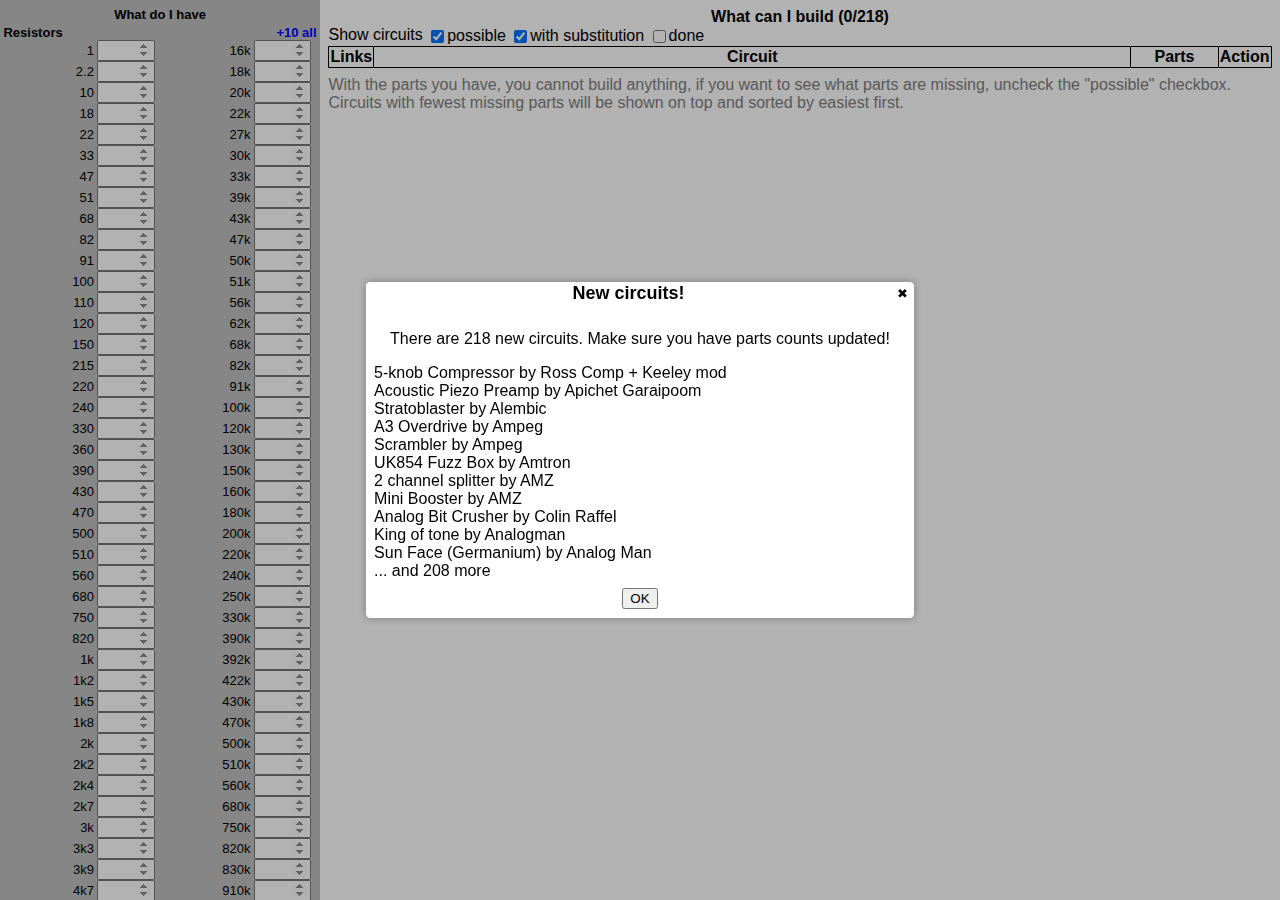
==== index.html @ 4f117bbd "Added 11 new circuits" ====
<!DOCTYPE html>
<html>
  <head>
    <title>What can I build</title>
    <meta http-equiv="Content-Type" content="text/html; charset=utf-8" />
    <meta name="viewport" content="width=device-width" />
    <meta http-equiv="Cache-Control" content="no-cache, no-store, must-revalidate">
    <meta http-equiv="Pragma" content="no-cache">
    <meta http-equiv="Expires" content="0">

    <link rel="shortcut icon" href="image/icon.png" type="image/png" />

    <link rel="stylesheet" href="css/index.css?version=175" type="text/css" />
    <link rel="stylesheet" href="css/sidebar.css?version=175" type="text/css" />
    <link rel="stylesheet" href="css/table.css?version=175" type="text/css" />
    <link rel="stylesheet" href="css/mobile.css?version=175" type="text/css" />

    <script type="text/javascript" src="depend/canvas/canvas.src.js?version=175"></script>

    <script type="text/javascript" src="circuit/circuits.js?version=175"></script>

    <script type="text/javascript" src="js/global.js?version=175"></script>
    <script type="text/javascript" src="js/engineering.js?version=175"></script>
    <script type="text/javascript" src="js/check_new_circuits.js?version=175"></script>
    <script type="text/javascript" src="js/index.js?version=175"></script>
    <script type="text/javascript" src="js/render.js?version=175"></script>
    <script type="text/javascript" src="js/filter.js?version=175"></script>

  </head>
  <body>
    <nav id="sidebar">

        <h1>What do I have</h1>

        <h2>Resistors <span id="plus_10_resistor" title="Increase all resistors by 10, i.e. you don't care about resistors">+10 all</span></h2>
        <section id="type_resistor"></section>

        <h2>Pots</h2>
        <section id="type_pot"></section>

        <h2>Pots (trimmer)</h2>
        <section id="type_pot_trimmer"></section>

        <h2>LDR</h2>
        <section id="type_ldr"></section>

        <h2>Capacitors <span id="plus_10_capacitor" title="Increase all capacitors by 10, i.e. you don't care about capacitors">+10 all</span></h2>
        <section id="type_capacitor"></section>

        <h2>Inductors</h2>
        <section id="type_inductor"></section>

        <h2>Diodes</h2>
        <section id="type_diode"></section>

        <h2>Transistors</h2>
        <section id="type_transistor"></section>

        <h2>Supply</h2>
        <section id="type_supply"></section>

        <h2>Connectors</h2>
        <section id="type_connector"></section>

        <h2>Switch</h2>
        <section id="type_switch"></section>

        <h2>Chips</h2>
        <section id="type_chip"></section>

        <h2>Tube</h2>
        <section id="type_tube"></section>

        <h2>Other</h2>
        <section id="type_other"></section>

        <div class="bottom">
            <a href="https://github.com/dvhx/what-can-i-build">Source</a>
        </div>

    </nav>

    <main>

        <header>
            <h1>What can I build <span id="total_count"></span></h1>
        </header>

        <div>
            Show circuits
            <label title="You have all parts (uncheck to see what you need to buy)">
                <input id="filter_show_possible" type="checkbox" checked><span>possible</span>
            </label>
            <label title="Show circuits where you don't have exact part, but you have alternative parts that circuit allows as substitutions">
                <input id="filter_show_subs" type="checkbox" checked><span>with substitution</span>
            </label>
            <label title="Only show circuits you've already built in the table (regardless of their posibility)">
                <input id="filter_show_done" type="checkbox"><span>done</span>
            </label>
        </div>

        <table class="border">
            <thead>
                <tr>
                    <th class="sticky">Links</th>
                    <th class="sticky" style="width: 100%">Circuit</th>
                    <th class="sticky" style="min-width: 10ex;">Parts</th>
                    <th class="sticky">Action</th>
                </tr>
            </thead>
            <tbody id="table_ok">
            </tbody>
        </table>

        <div id="nothing" style="margin-top: 1ex; display: none; color: gray;">
        With the parts you have,
        you cannot build anything, if you want to see what parts are missing,
        uncheck the "possible" checkbox. Circuits with fewest missing parts will be
        shown on top and sorted by easiest first.</div>

    </main>

  </body>
</html>
---- css/index.css ----
/* style for index.html */

body {
    margin: 0;
    display: flex;
    width: 100vw;
    height: 100vh;
    box-sizing: border-box;
    font-family: sans-serif;
    font-size: medium;
}

main {
    box-sizing: border-box;
    padding: 1ex;
    flex: 1;
    overflow-y: scroll;
    max-height: 100vh;
}

main h1 {
    text-align: center;
    margin: 0;
    padding: 0;
    font-size: medium;
}

label {
    user-select: none;
}
main label {
    cursor: pointer;
}
main label input[type=checkbox], label span {
    vertical-align: middle;
}
---- css/sidebar.css ----
/* gray sidebar */

#sidebar {
    height: 100%;
    overflow-y: scroll;
    box-sizing: border-box;
    background-color: silver;
    display: flex;
    flex-direction: column;
    z-index: 10;
    padding: 0.5ex;
    _box-shadow: 0 0 1ex;
    font-size: small;
    user-select: none;
    width: 320px;
}

#sidebar h1 {
    text-align: center;
}
#sidebar h1, h2 {
    margin: 0;
    padding: 0;
    padding-top: 0.5ex;
    font-size: small;
}
#sidebar label {
    outline: 1px solid red;
}
#sidebar input[type=number] {
    max-width: 7ex;
}
#sidebar section {
    column-count: 2;
    column-gap: 0;
}

#sidebar section label {
    outline: 0px solid red;
    display: flex;
    max-width: 4cm;
    align-items: center;
}
#sidebar section label > span {
    flex: 1;
    text-align: right;
    padding-right: 0.5ex;
}

#sidebar .bottom {
    display: flex;
    align-items: flex-end;
    justify-content: center;
    gap: 1ex;
}

/* make number input arrows always visible */
input[type=number]::-webkit-inner-spin-button,
input[type=number]::-webkit-outer-spin-button {
    opacity: 1;
}

#plus_10_resistor, #plus_10_capacitor {
    float: right;
    color: blue;
    cursor: pointer;
}
---- css/table.css ----
/* table styling */

table {
    width: 100%;
}
table, tr, td {
    border-collapse: collapse;
    margin: 0;
    padding: 0;
}
td {
    vertical-align: top;
}
table.border, table.border tr, table.border th, table.border td {
    border: 1px solid black;
    border-collapse: collapse;
}
table td {
    padding: 0.3ex;
}
table td.full {
    width: 100%;
}
table .error {
    color: red;
}
table .warning {
    color: green;
}
table td.nowrap {
    white-space: nowrap;
}
table tr:hover {
    background-color: #ccddee;
}
td a.link {
    width: 16px;
    height: 16px;
    background-color: red;
    display: inline-block;
    background-repeat: no-repeat;
    background-size: 100% 100%;
}
---- css/mobile.css ----
/* tweaks for mobile phones */

@media only screen and (max-width: 700px) {
    body {
        display: flex;
        flex-direction: column;
    }
    #sidebar {
        width: 100vw !important;
        max-height: 50vh;
    }
    main {
        font-size: x-small;
        margin: 0;
        padding: 0;
    }
}
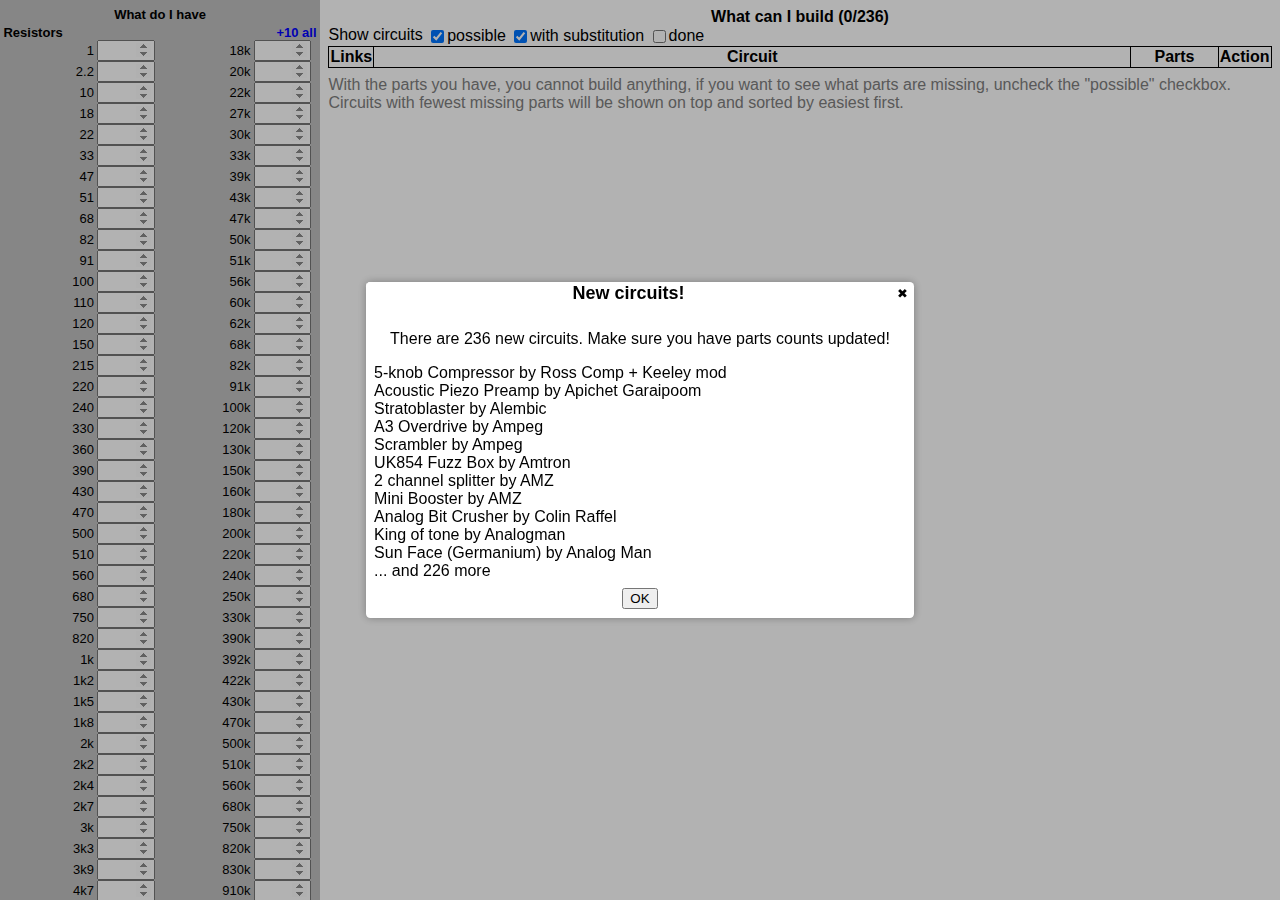
==== commit 9709b9c0: "Added 18 new circuits" ====
--- a/index.html
+++ b/index.html
@@ -10,21 +10,21 @@
 
     <link rel="shortcut icon" href="image/icon.png" type="image/png" />
 
-    <link rel="stylesheet" href="css/index.css?version=175" type="text/css" />
-    <link rel="stylesheet" href="css/sidebar.css?version=175" type="text/css" />
-    <link rel="stylesheet" href="css/table.css?version=175" type="text/css" />
-    <link rel="stylesheet" href="css/mobile.css?version=175" type="text/css" />
+    <link rel="stylesheet" href="css/index.css?version=176" type="text/css" />
+    <link rel="stylesheet" href="css/sidebar.css?version=176" type="text/css" />
+    <link rel="stylesheet" href="css/table.css?version=176" type="text/css" />
+    <link rel="stylesheet" href="css/mobile.css?version=176" type="text/css" />
 
-    <script type="text/javascript" src="depend/canvas/canvas.src.js?version=175"></script>
+    <script type="text/javascript" src="depend/canvas/canvas.src.js?version=176"></script>
 
-    <script type="text/javascript" src="circuit/circuits.js?version=175"></script>
+    <script type="text/javascript" src="circuit/circuits.js?version=176"></script>
 
-    <script type="text/javascript" src="js/global.js?version=175"></script>
-    <script type="text/javascript" src="js/engineering.js?version=175"></script>
-    <script type="text/javascript" src="js/check_new_circuits.js?version=175"></script>
-    <script type="text/javascript" src="js/index.js?version=175"></script>
-    <script type="text/javascript" src="js/render.js?version=175"></script>
-    <script type="text/javascript" src="js/filter.js?version=175"></script>
+    <script type="text/javascript" src="js/global.js?version=176"></script>
+    <script type="text/javascript" src="js/engineering.js?version=176"></script>
+    <script type="text/javascript" src="js/check_new_circuits.js?version=176"></script>
+    <script type="text/javascript" src="js/index.js?version=176"></script>
+    <script type="text/javascript" src="js/render.js?version=176"></script>
+    <script type="text/javascript" src="js/filter.js?version=176"></script>
 
   </head>
   <body>
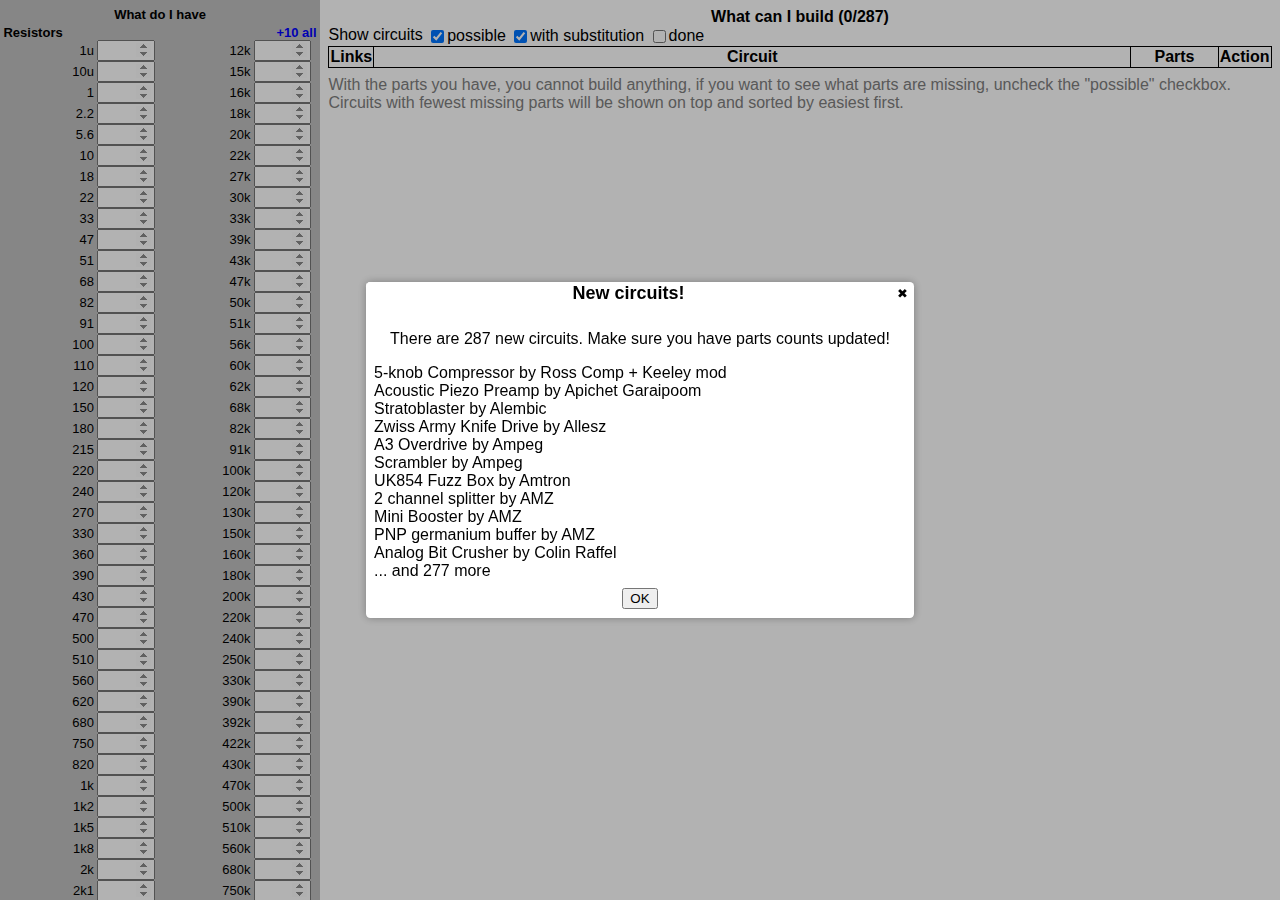
==== commit 952a77a1: "Added 51 new circuits" ====
--- a/index.html
+++ b/index.html
@@ -10,21 +10,21 @@
 
     <link rel="shortcut icon" href="image/icon.png" type="image/png" />
 
-    <link rel="stylesheet" href="css/index.css?version=176" type="text/css" />
-    <link rel="stylesheet" href="css/sidebar.css?version=176" type="text/css" />
-    <link rel="stylesheet" href="css/table.css?version=176" type="text/css" />
-    <link rel="stylesheet" href="css/mobile.css?version=176" type="text/css" />
+    <link rel="stylesheet" href="css/index.css?version=182" type="text/css" />
+    <link rel="stylesheet" href="css/sidebar.css?version=182" type="text/css" />
+    <link rel="stylesheet" href="css/table.css?version=182" type="text/css" />
+    <link rel="stylesheet" href="css/mobile.css?version=182" type="text/css" />
 
-    <script type="text/javascript" src="depend/canvas/canvas.src.js?version=176"></script>
+    <script type="text/javascript" src="depend/canvas/canvas.src.js?version=182"></script>
 
-    <script type="text/javascript" src="circuit/circuits.js?version=176"></script>
+    <script type="text/javascript" src="circuit/circuits.js?version=182"></script>
 
-    <script type="text/javascript" src="js/global.js?version=176"></script>
-    <script type="text/javascript" src="js/engineering.js?version=176"></script>
-    <script type="text/javascript" src="js/check_new_circuits.js?version=176"></script>
-    <script type="text/javascript" src="js/index.js?version=176"></script>
-    <script type="text/javascript" src="js/render.js?version=176"></script>
-    <script type="text/javascript" src="js/filter.js?version=176"></script>
+    <script type="text/javascript" src="js/global.js?version=182"></script>
+    <script type="text/javascript" src="js/engineering.js?version=182"></script>
+    <script type="text/javascript" src="js/check_new_circuits.js?version=182"></script>
+    <script type="text/javascript" src="js/index.js?version=182"></script>
+    <script type="text/javascript" src="js/render.js?version=182"></script>
+    <script type="text/javascript" src="js/filter.js?version=182"></script>
 
   </head>
   <body>
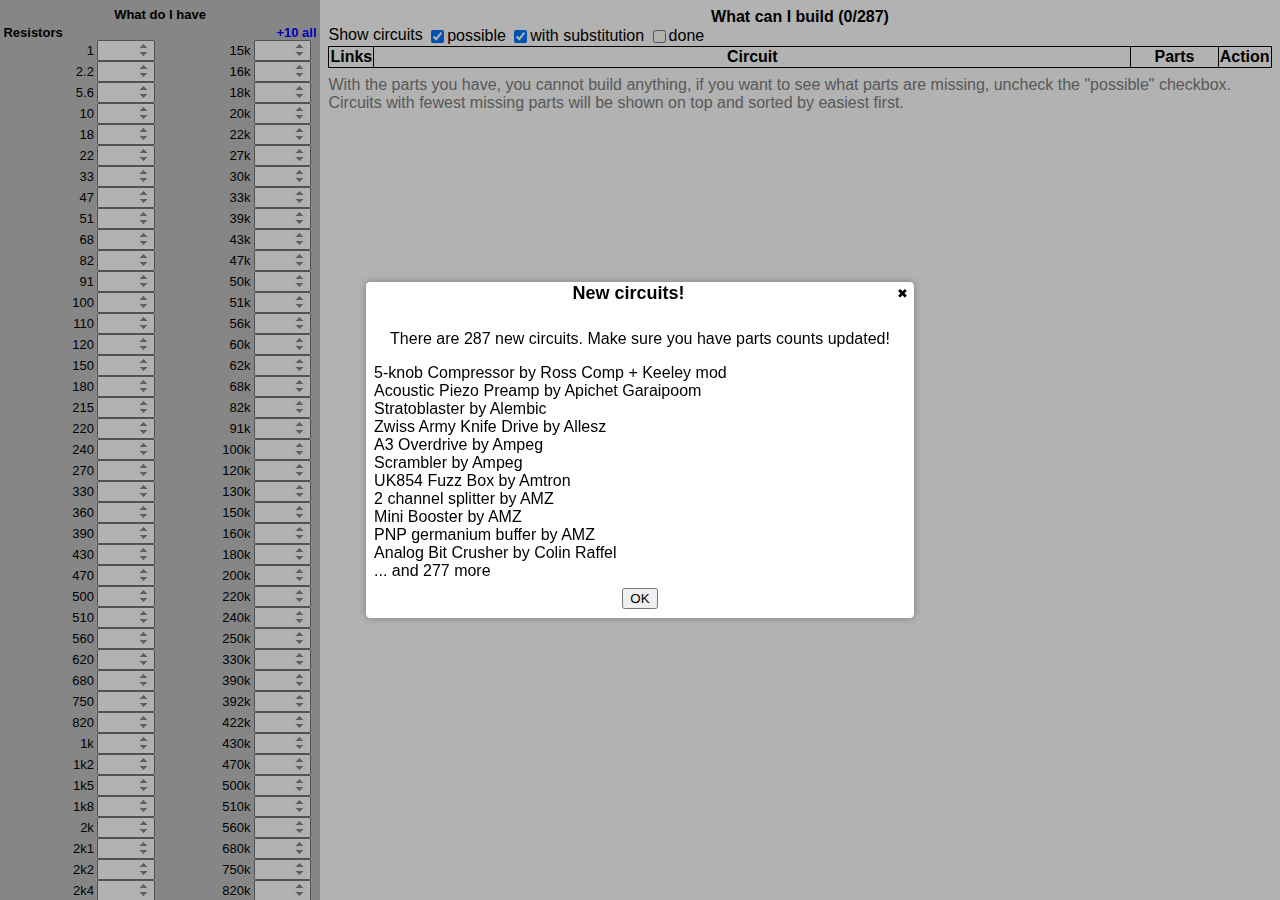
==== commit d29e6d86: "Fixed 2 capacitors" ====
--- a/index.html
+++ b/index.html
@@ -10,21 +10,21 @@
 
     <link rel="shortcut icon" href="image/icon.png" type="image/png" />
 
-    <link rel="stylesheet" href="css/index.css?version=182" type="text/css" />
-    <link rel="stylesheet" href="css/sidebar.css?version=182" type="text/css" />
-    <link rel="stylesheet" href="css/table.css?version=182" type="text/css" />
-    <link rel="stylesheet" href="css/mobile.css?version=182" type="text/css" />
+    <link rel="stylesheet" href="css/index.css?version=183" type="text/css" />
+    <link rel="stylesheet" href="css/sidebar.css?version=183" type="text/css" />
+    <link rel="stylesheet" href="css/table.css?version=183" type="text/css" />
+    <link rel="stylesheet" href="css/mobile.css?version=183" type="text/css" />
 
-    <script type="text/javascript" src="depend/canvas/canvas.src.js?version=182"></script>
+    <script type="text/javascript" src="depend/canvas/canvas.src.js?version=183"></script>
 
-    <script type="text/javascript" src="circuit/circuits.js?version=182"></script>
+    <script type="text/javascript" src="circuit/circuits.js?version=183"></script>
 
-    <script type="text/javascript" src="js/global.js?version=182"></script>
-    <script type="text/javascript" src="js/engineering.js?version=182"></script>
-    <script type="text/javascript" src="js/check_new_circuits.js?version=182"></script>
-    <script type="text/javascript" src="js/index.js?version=182"></script>
-    <script type="text/javascript" src="js/render.js?version=182"></script>
-    <script type="text/javascript" src="js/filter.js?version=182"></script>
+    <script type="text/javascript" src="js/global.js?version=183"></script>
+    <script type="text/javascript" src="js/engineering.js?version=183"></script>
+    <script type="text/javascript" src="js/check_new_circuits.js?version=183"></script>
+    <script type="text/javascript" src="js/index.js?version=183"></script>
+    <script type="text/javascript" src="js/render.js?version=183"></script>
+    <script type="text/javascript" src="js/filter.js?version=183"></script>
 
   </head>
   <body>
